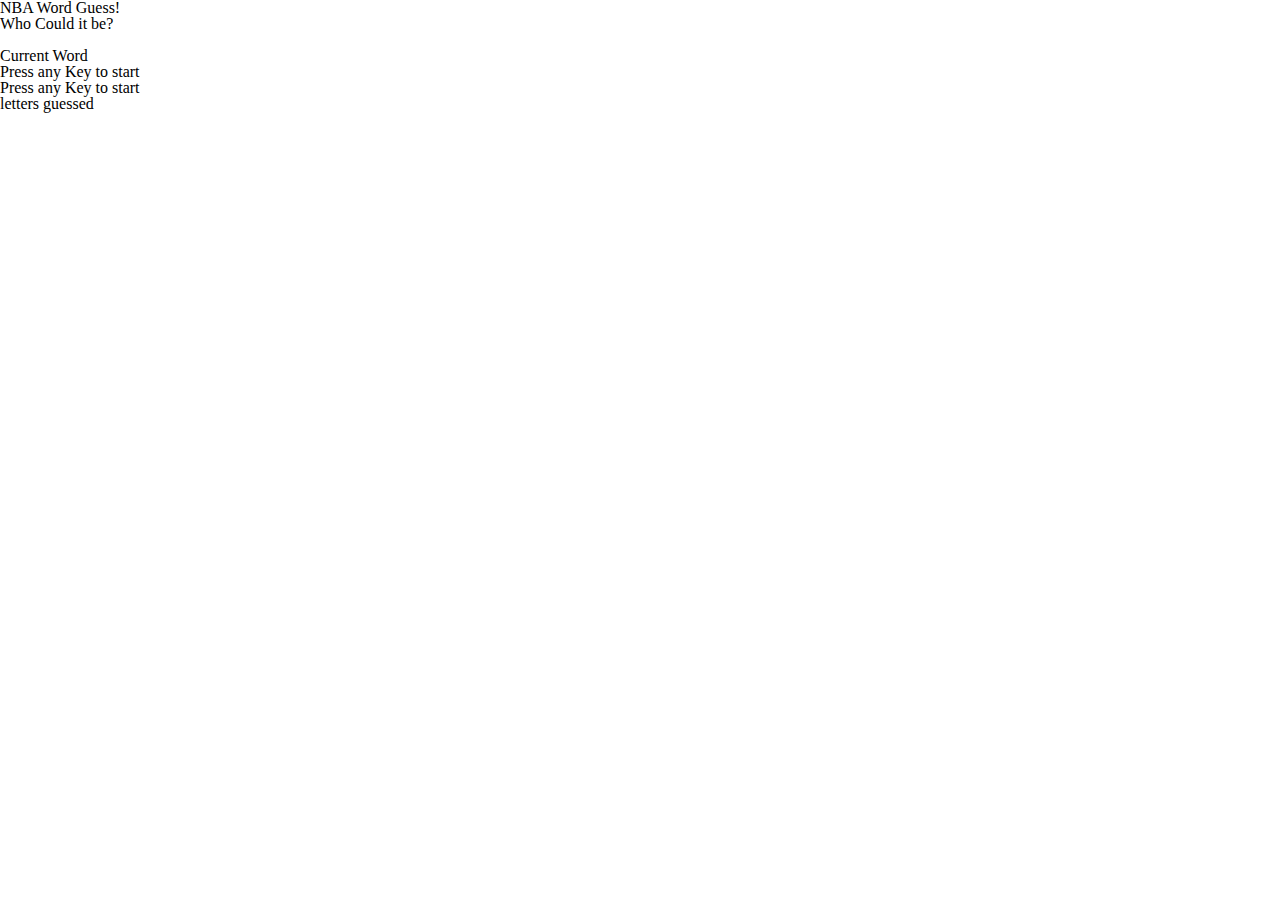
==== index.html @ 13e133f5 "wrote HTML page and added reset" ====
<!DOCTYPE html>
<head>
    <title>NBA Word Guess</title>
    <link rel="stylesheet" type="text/css" href="assets/css/reset.css">
    <link rel="stylesheet" type="text/css" href="assets/css/style.css">
    <script src="assets/javascript/game.js"></script>
</head>
<body>
    <div>
        <h1>NBA Word Guess!</h1>
    </div>
    </div>
        <h2>Who Could it be?</h2>
    </div>
    <section>
        <div>
            <div>
                <img>
            </div>
            <div>
                <h3>Current Word</h3>
            </div>
        </div>
            <div>
                <h3>Press any Key to start</h3>
            </div>
            <div>
                <h3>Press any Key to start</h3>
            </div>
            <div>
                <h3>letters guessed</h3>
            </div>
        <div>

        </div>
    </section>
    </body>

</body>
</html>
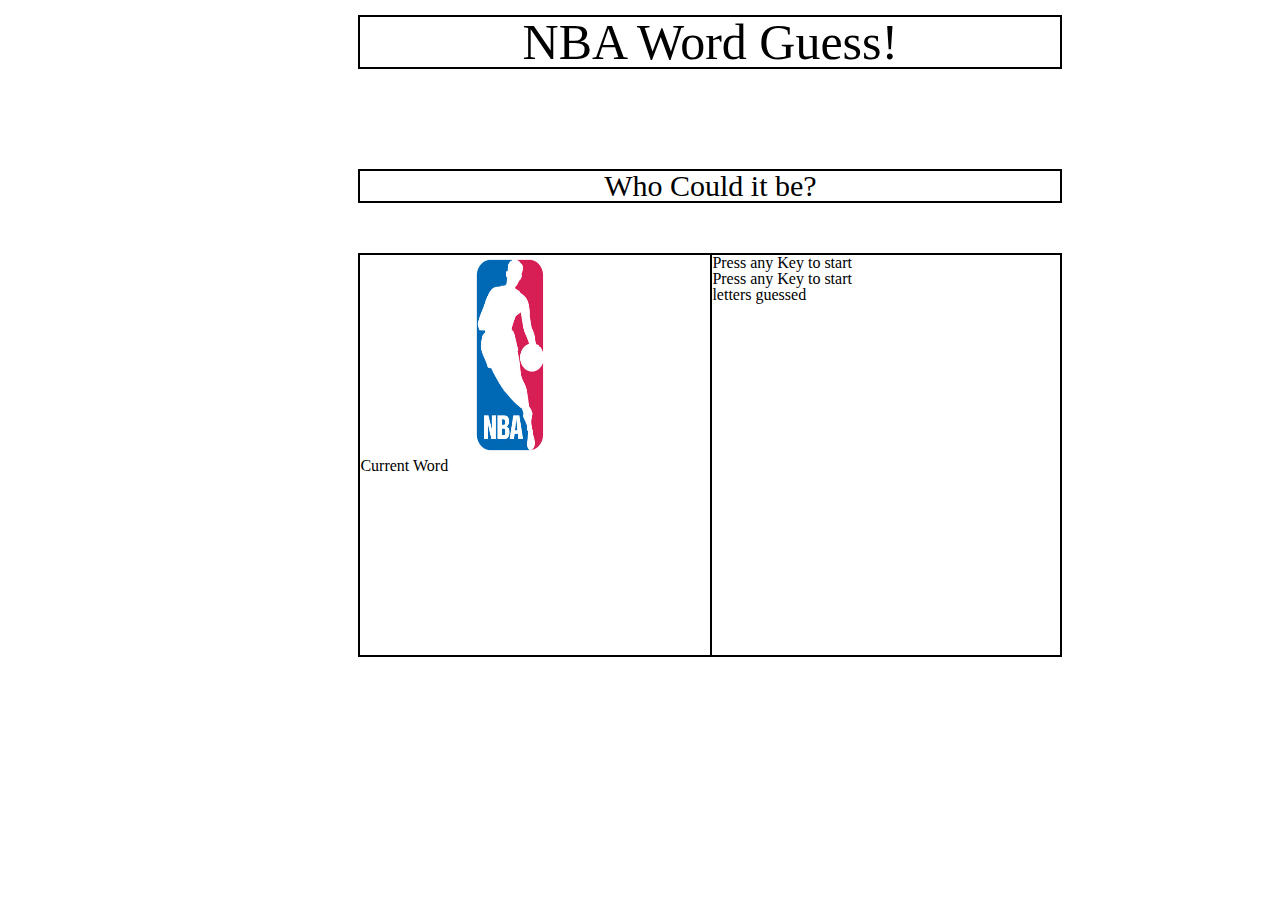
==== commit 242f2c81: "added basic CSS elements to break into sections" ====
--- a/index.html
+++ b/index.html
@@ -6,21 +6,21 @@
     <script src="assets/javascript/game.js"></script>
 </head>
 <body>
-    <div>
+    <header>
         <h1>NBA Word Guess!</h1>
+    </header>
     </div>
-    </div>
-        <h2>Who Could it be?</h2>
+        <h2 id=playername>Who Could it be?</h2>
     </div>
     <section>
-        <div>
+        <div id=leftside>
             <div>
-                <img>
+                <img src="assets/images/nbalogo.jpg" id=picture>
             </div>
             <div>
                 <h3>Current Word</h3>
             </div>
-        </div>
+        </div id=rightside>
             <div>
                 <h3>Press any Key to start</h3>
             </div>
--- a/assets/css/style.css
+++ b/assets/css/style.css
@@ -0,0 +1,35 @@
+header {
+    width: 700px;
+    border: 2px solid black;
+    margin: 15px 0 0 28%;
+    text-align: Center;
+    font-size: 50px;
+}
+section {
+    width: 700px;
+    height: 400px;
+    border: 2px solid black;
+    margin: 15px 0 0 28%
+}
+#playername {
+    width: 700px;
+    border: 2px solid black;
+    margin: 100px 0 50px 28%;
+    text-align: Center;
+    font-size: 30px;
+}
+#leftside {
+    float: left;
+    height: 100%;
+    width: 50%;
+    border-right: 2px solid black;
+}
+#rightside {
+    float: right;
+    height: 100%;
+    width: 50%;
+}
+#picture {
+    width: 300px;
+    height: 200px;
+}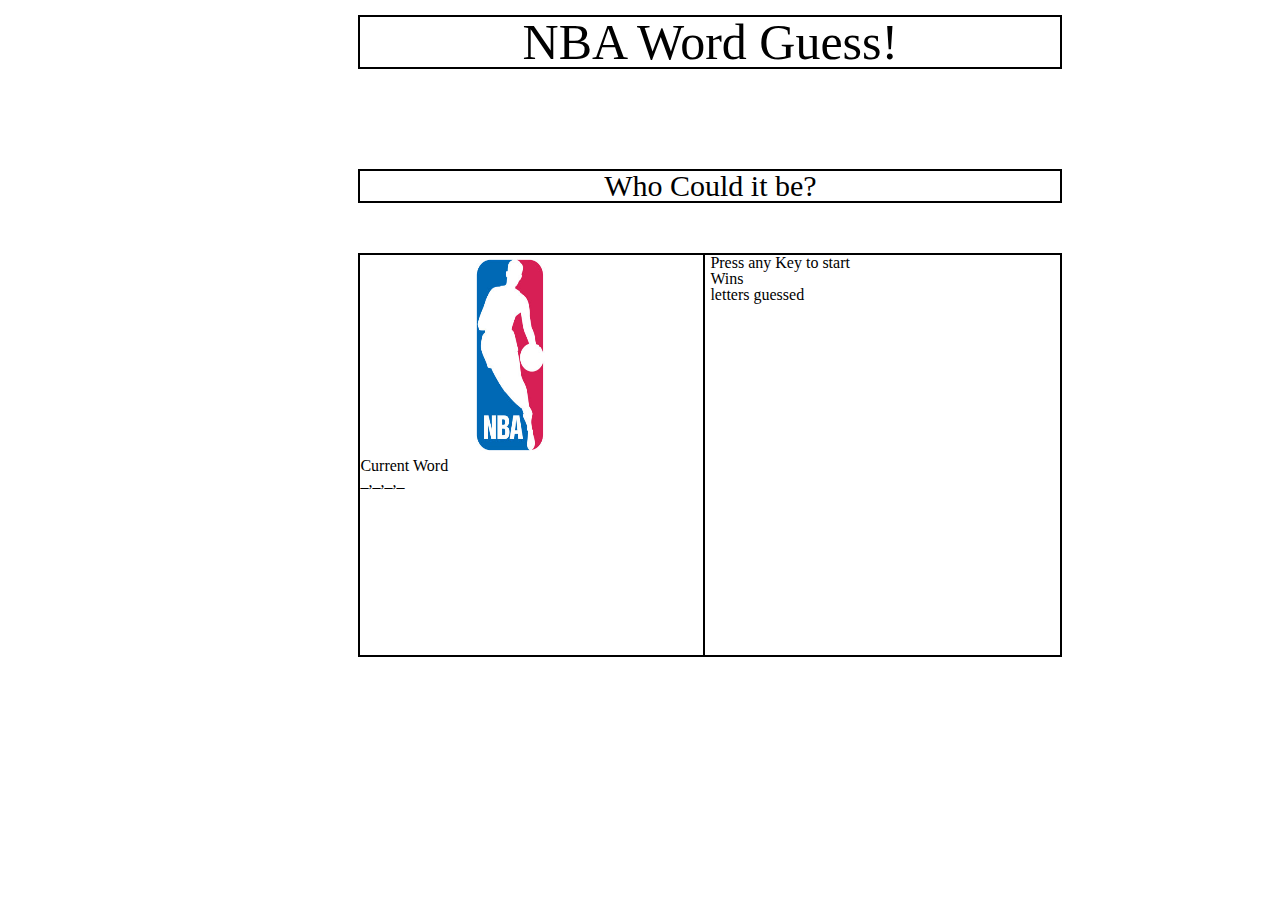
==== commit 7d362458: "added variables in javascript and created function to have computer choose a word from an array and " ====
--- a/index.html
+++ b/index.html
@@ -3,7 +3,6 @@
     <title>NBA Word Guess</title>
     <link rel="stylesheet" type="text/css" href="assets/css/reset.css">
     <link rel="stylesheet" type="text/css" href="assets/css/style.css">
-    <script src="assets/javascript/game.js"></script>
 </head>
 <body>
     <header>
@@ -19,21 +18,24 @@
             </div>
             <div>
                 <h3>Current Word</h3>
+                <div id=chosenName></div>
             </div>
-        </div id=rightside>
+        </div>
+        <div id=rightside>
             <div>
                 <h3>Press any Key to start</h3>
             </div>
             <div>
-                <h3>Press any Key to start</h3>
+                <h3>Wins</h3>
             </div>
             <div>
-                <h3>letters guessed</h3>
+                <h3 >letters guessed</h3>
+                <h4 id=usedletter ></h4>
             </div>
         <div>
 
-        </div>
     </section>
+    <script src="assets/javascript/game.js"></script>
     </body>
 
 </body>
--- a/assets/css/style.css
+++ b/assets/css/style.css
@@ -21,7 +21,7 @@
 #leftside {
     float: left;
     height: 100%;
-    width: 50%;
+    width: 49%;
     border-right: 2px solid black;
 }
 #rightside {
@@ -29,6 +29,11 @@
     height: 100%;
     width: 50%;
 }
+.clearfix::after {
+    content: "";
+    clear: both;
+    display: table;
+  }
 #picture {
     width: 300px;
     height: 200px;
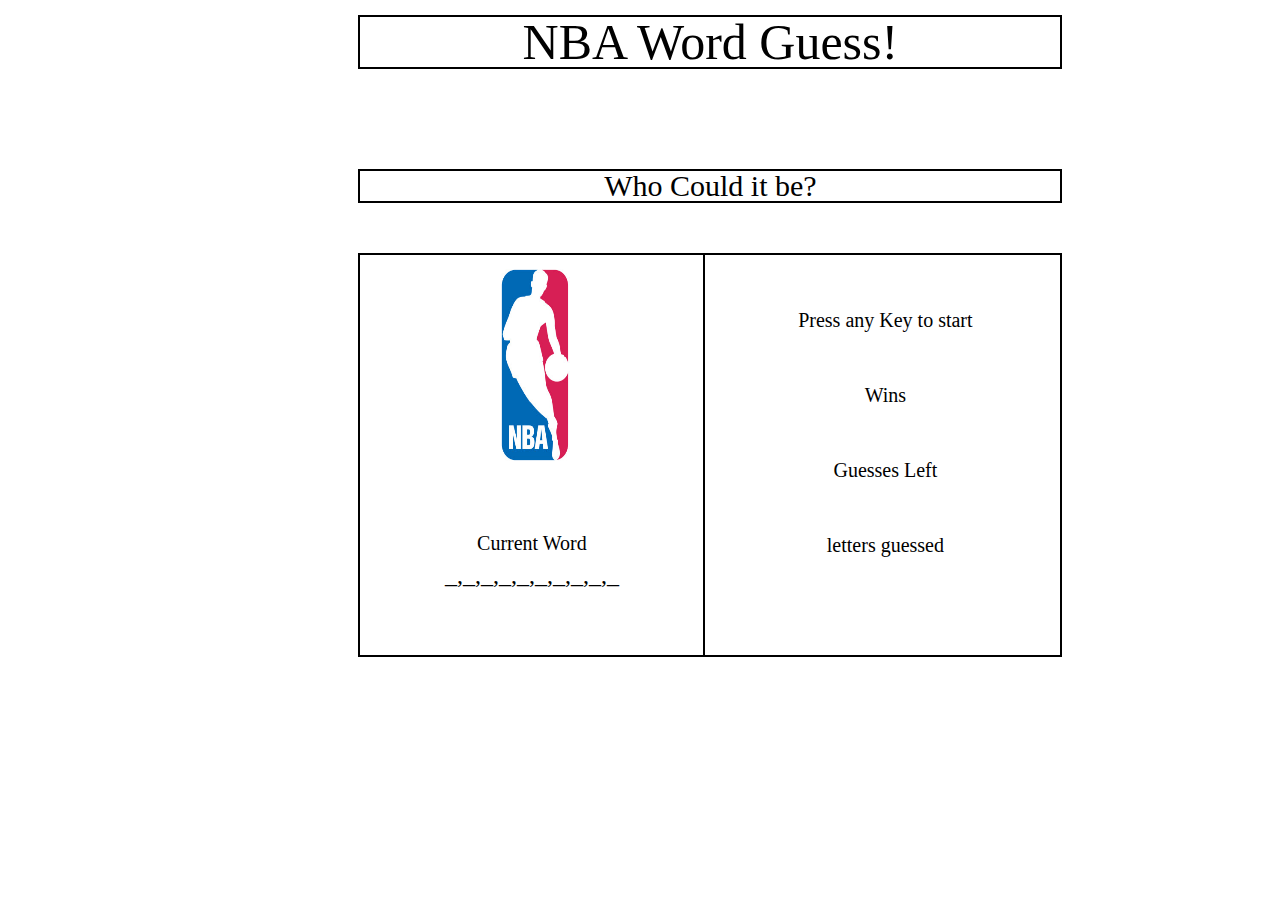
==== commit 64ad99be: "updated CSS so that content is spaced out and centered" ====
--- a/index.html
+++ b/index.html
@@ -23,13 +23,16 @@
         </div>
         <div id=rightside>
             <div>
-                <h3>Press any Key to start</h3>
+                <h3 id=#start>Press any Key to start</h3>
             </div>
             <div>
-                <h3>Wins</h3>
+                <h3 id=wins>Wins</h3>
             </div>
             <div>
-                <h3 >letters guessed</h3>
+                <h3 id=guesses>Guesses Left</h3>
+            </div>
+            <div>
+                <h3>letters guessed</h3>
                 <h4 id=usedletter ></h4>
             </div>
         <div>
--- a/assets/css/style.css
+++ b/assets/css/style.css
@@ -37,4 +37,16 @@
 #picture {
     width: 300px;
     height: 200px;
+}
+h3 {
+    text-align: center;
+    font-size: 20px;
+    margin: 55px 10px 10px 10px
+}
+#chosenName {
+    text-align: center;
+    font-size: 24px;
+}
+img {
+    margin: 10px 0 10px 25px
 }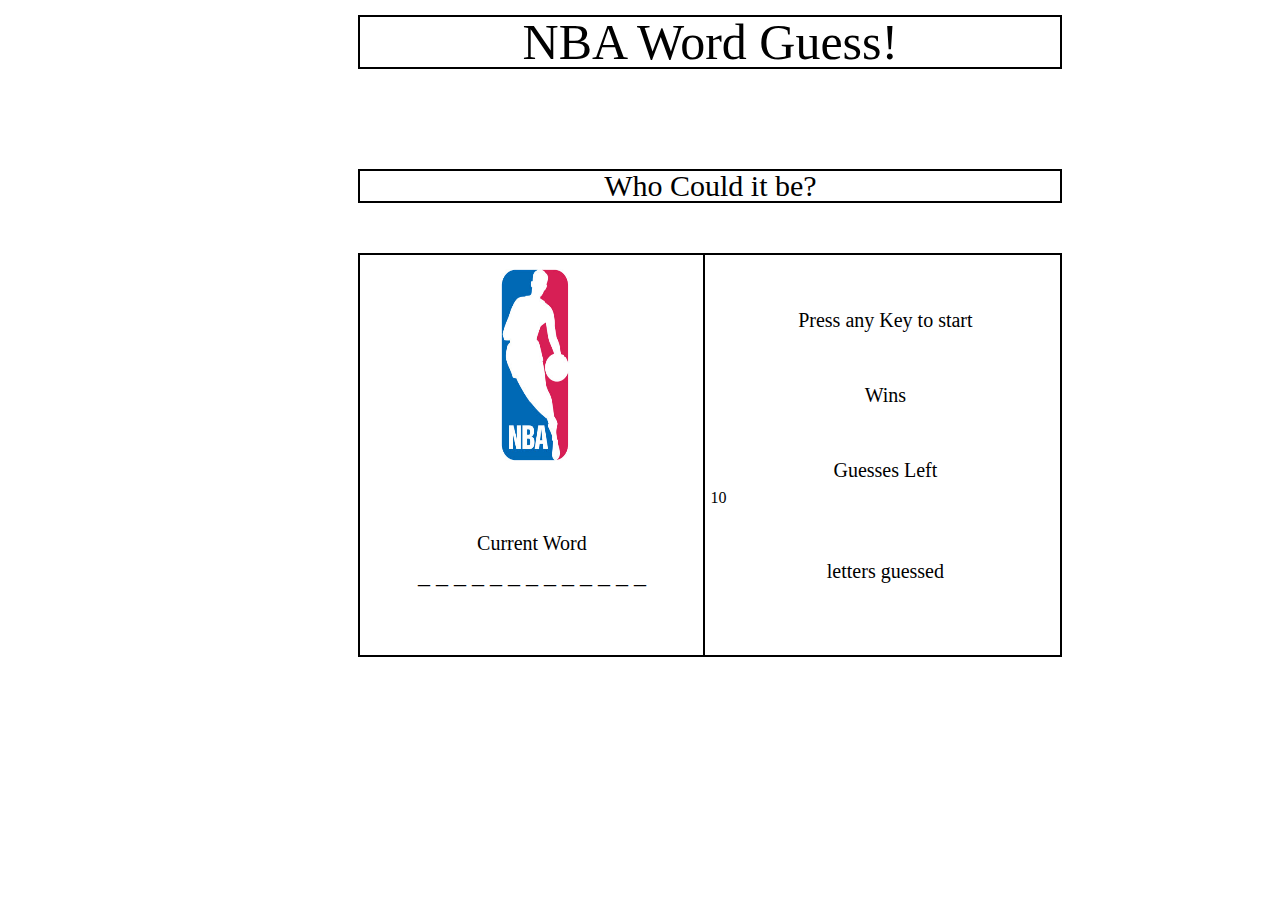
==== commit 79edaf64: "created a way to match the user and computer choice and record on the screen what was entered" ====
--- a/index.html
+++ b/index.html
@@ -29,7 +29,8 @@
                 <h3 id=wins>Wins</h3>
             </div>
             <div>
-                <h3 id=guesses>Guesses Left</h3>
+                <h3>Guesses Left</h3>
+                    <h4 id=guesses></h4>
             </div>
             <div>
                 <h3>letters guessed</h3>
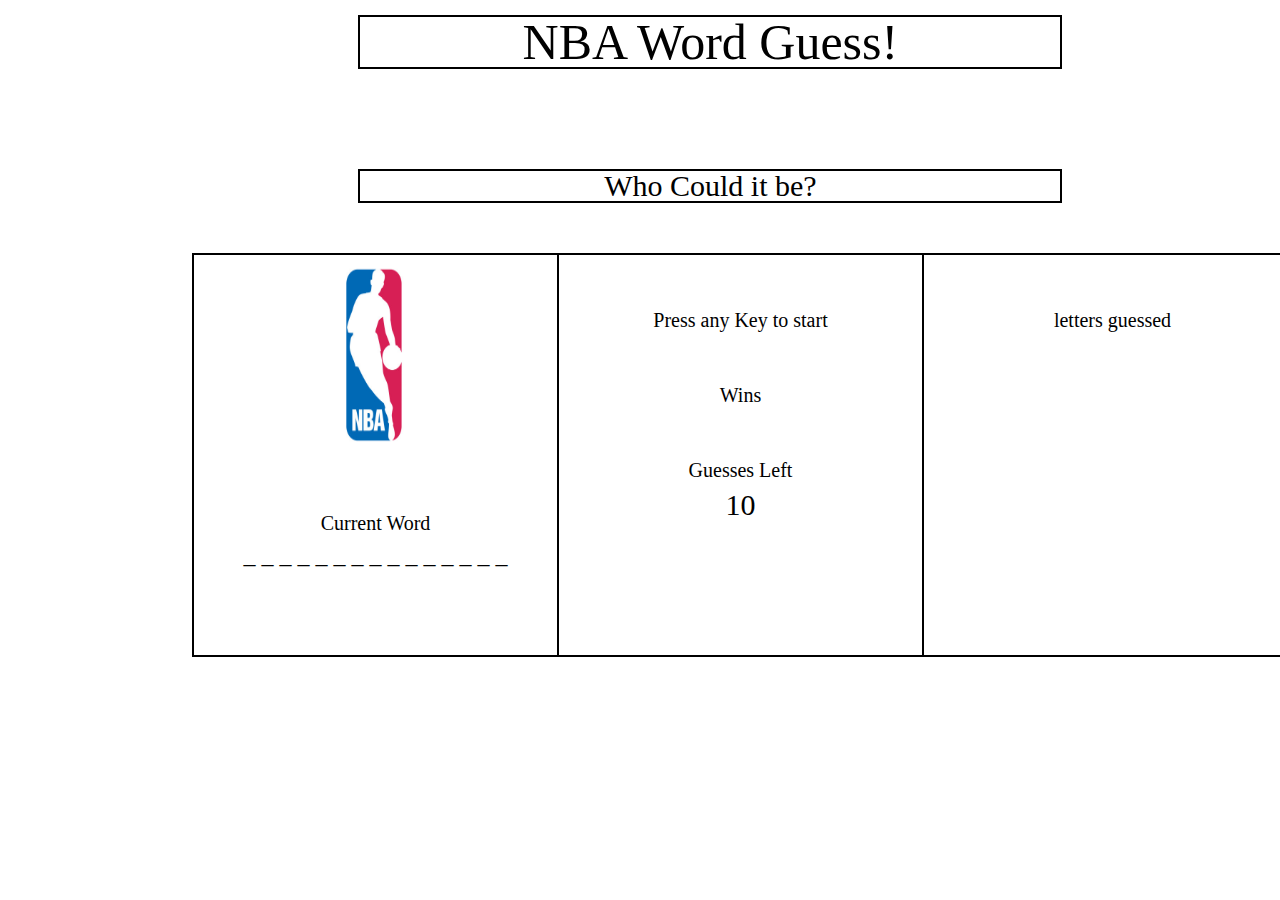
==== commit 02521d0b: "arranged CSS again to make main section longer and better style the layout of the letter output" ====
--- a/index.html
+++ b/index.html
@@ -21,7 +21,7 @@
                 <div id=chosenName></div>
             </div>
         </div>
-        <div id=rightside>
+        <div id=middle>
             <div>
                 <h3 id=#start>Press any Key to start</h3>
             </div>
@@ -32,11 +32,12 @@
                 <h3>Guesses Left</h3>
                     <h4 id=guesses></h4>
             </div>
-            <div>
-                <h3>letters guessed</h3>
-                <h4 id=usedletter ></h4>
-            </div>
-        <div>
+        </div>
+        <div id=rightside>
+            <h3>letters guessed</h3>
+            <h4 id=usedletter ></h4>
+        </div>
+        
 
     </section>
     <script src="assets/javascript/game.js"></script>
--- a/assets/css/style.css
+++ b/assets/css/style.css
@@ -6,10 +6,10 @@
     font-size: 50px;
 }
 section {
-    width: 700px;
+    width: 1100px;
     height: 400px;
     border: 2px solid black;
-    margin: 15px 0 0 28%
+    margin: 15px 0 0 15%
 }
 #playername {
     width: 700px;
@@ -21,13 +21,19 @@
 #leftside {
     float: left;
     height: 100%;
-    width: 49%;
+    width: 33%;
+    border-right: 2px solid black;
+}
+#middle {
+    float: left;
+    height: 100%;
+    width: 33%;
     border-right: 2px solid black;
 }
 #rightside {
     float: right;
     height: 100%;
-    width: 50%;
+    width: 33%;
 }
 .clearfix::after {
     content: "";
@@ -35,8 +41,9 @@
     display: table;
   }
 #picture {
-    width: 300px;
-    height: 200px;
+    width: 250px;
+    height: 180px;
+    margin: 10px 0 10px 55px;
 }
 h3 {
     text-align: center;
@@ -47,6 +54,10 @@
     text-align: center;
     font-size: 24px;
 }
-img {
-    margin: 10px 0 10px 25px
+#guesses {
+    text-align: center;
+    font-size: 30px
+}
+h4 {
+    text-align: center;
 }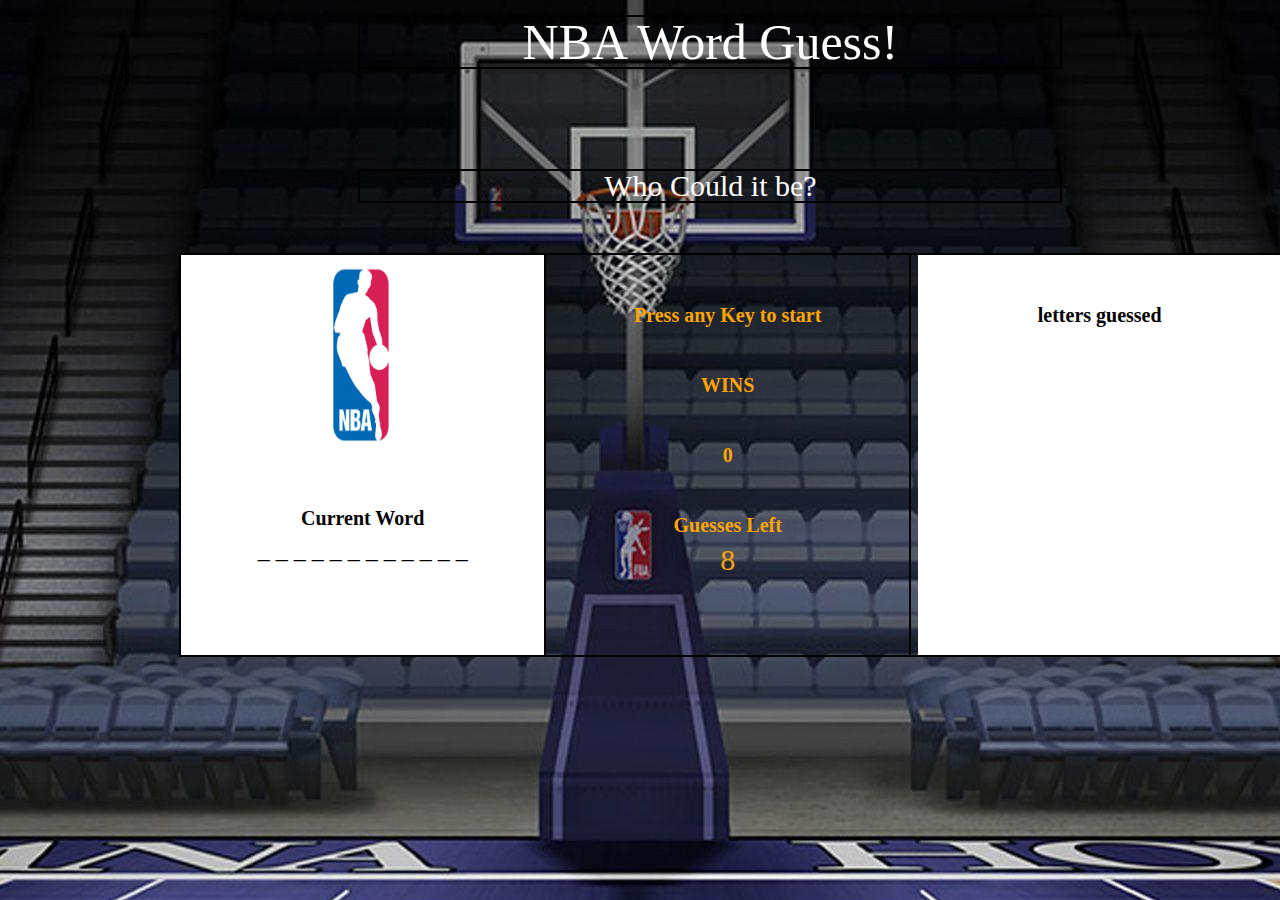
==== commit b6c9f739: "redid javascript so that it was broken down into several function instead of running one bigger one," ====
--- a/index.html
+++ b/index.html
@@ -4,7 +4,7 @@
     <link rel="stylesheet" type="text/css" href="assets/css/reset.css">
     <link rel="stylesheet" type="text/css" href="assets/css/style.css">
 </head>
-<body>
+<body background="assets/images/court.jpg" width= 100%>
     <header>
         <h1>NBA Word Guess!</h1>
     </header>
@@ -26,7 +26,8 @@
                 <h3 id=#start>Press any Key to start</h3>
             </div>
             <div>
-                <h3 id=wins>Wins</h3>
+                <h3>WINS</h3>
+                <h3 id=wins></h3>
             </div>
             <div>
                 <h3>Guesses Left</h3>
--- a/assets/css/style.css
+++ b/assets/css/style.css
@@ -1,15 +1,17 @@
+
 header {
     width: 700px;
     border: 2px solid black;
     margin: 15px 0 0 28%;
     text-align: Center;
     font-size: 50px;
+    color: white
 }
 section {
     width: 1100px;
     height: 400px;
     border: 2px solid black;
-    margin: 15px 0 0 15%
+    margin: 15px 0 0 14%
 }
 #playername {
     width: 700px;
@@ -17,23 +19,27 @@
     margin: 100px 0 50px 28%;
     text-align: Center;
     font-size: 30px;
+    color: white
 }
 #leftside {
     float: left;
     height: 100%;
     width: 33%;
     border-right: 2px solid black;
+    background-color: white
 }
 #middle {
     float: left;
     height: 100%;
     width: 33%;
     border-right: 2px solid black;
+    color: orange
 }
 #rightside {
     float: right;
     height: 100%;
     width: 33%;
+    background-color: white
 }
 .clearfix::after {
     content: "";
@@ -48,7 +54,8 @@
 h3 {
     text-align: center;
     font-size: 20px;
-    margin: 55px 10px 10px 10px
+    margin: 50px 10px 10px 10px;
+    font-weight: bold
 }
 #chosenName {
     text-align: center;
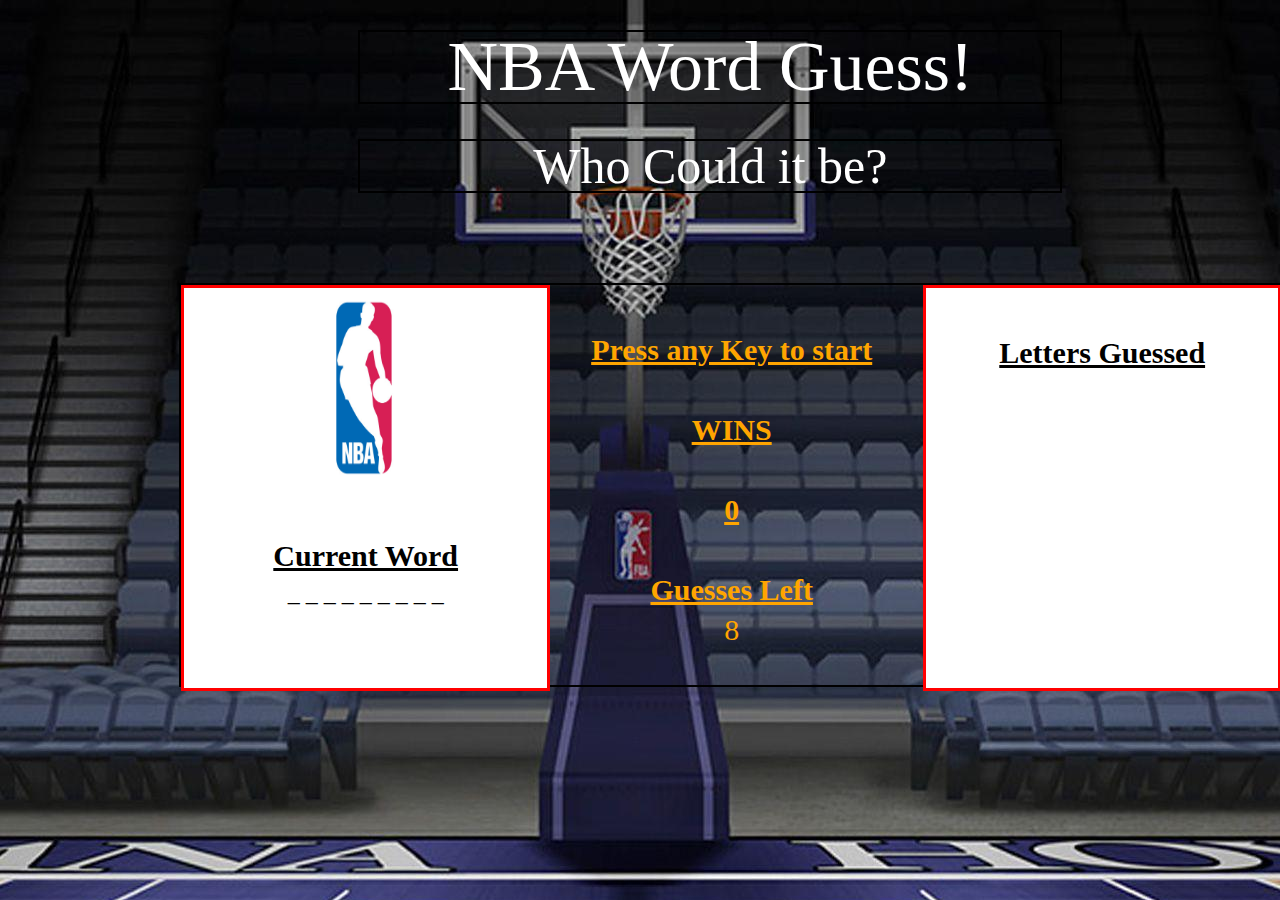
==== commit 71ae091b: "finished CSS styling, ready to deploy" ====
--- a/index.html
+++ b/index.html
@@ -35,7 +35,7 @@
             </div>
         </div>
         <div id=rightside>
-            <h3>letters guessed</h3>
+            <h3>Letters Guessed</h3>
             <h4 id=usedletter ></h4>
         </div>
         
--- a/assets/css/style.css
+++ b/assets/css/style.css
@@ -2,10 +2,12 @@
 header {
     width: 700px;
     border: 2px solid black;
-    margin: 15px 0 0 28%;
+    margin: 30px 0 0 28%;
     text-align: Center;
-    font-size: 50px;
-    color: white
+    font-size: 70px;
+    color: white;
+    font-family: 'Alfa Slab One', cursive;
+
 }
 section {
     width: 1100px;
@@ -16,30 +18,33 @@
 #playername {
     width: 700px;
     border: 2px solid black;
-    margin: 100px 0 50px 28%;
+    margin: 35px 0 90px 28%;
     text-align: Center;
-    font-size: 30px;
-    color: white
+    font-size: 50px;
+    color: white;
+    font-family: 'Alfa Slab One', cursive;
+
 }
 #leftside {
     float: left;
     height: 100%;
     width: 33%;
     border-right: 2px solid black;
-    background-color: white
+    background-color: white;
+    border: 3px solid red
 }
 #middle {
     float: left;
     height: 100%;
     width: 33%;
-    border-right: 2px solid black;
     color: orange
 }
 #rightside {
     float: right;
     height: 100%;
-    width: 33%;
-    background-color: white
+    width: 32%;
+    background-color: white;
+    border: 3px solid red
 }
 .clearfix::after {
     content: "";
@@ -53,9 +58,10 @@
 }
 h3 {
     text-align: center;
-    font-size: 20px;
+    font-size: 30px;
     margin: 50px 10px 10px 10px;
-    font-weight: bold
+    font-weight: bold;
+    text-decoration: underline
 }
 #chosenName {
     text-align: center;
@@ -67,4 +73,5 @@
 }
 h4 {
     text-align: center;
+    font-size: 24px
 }